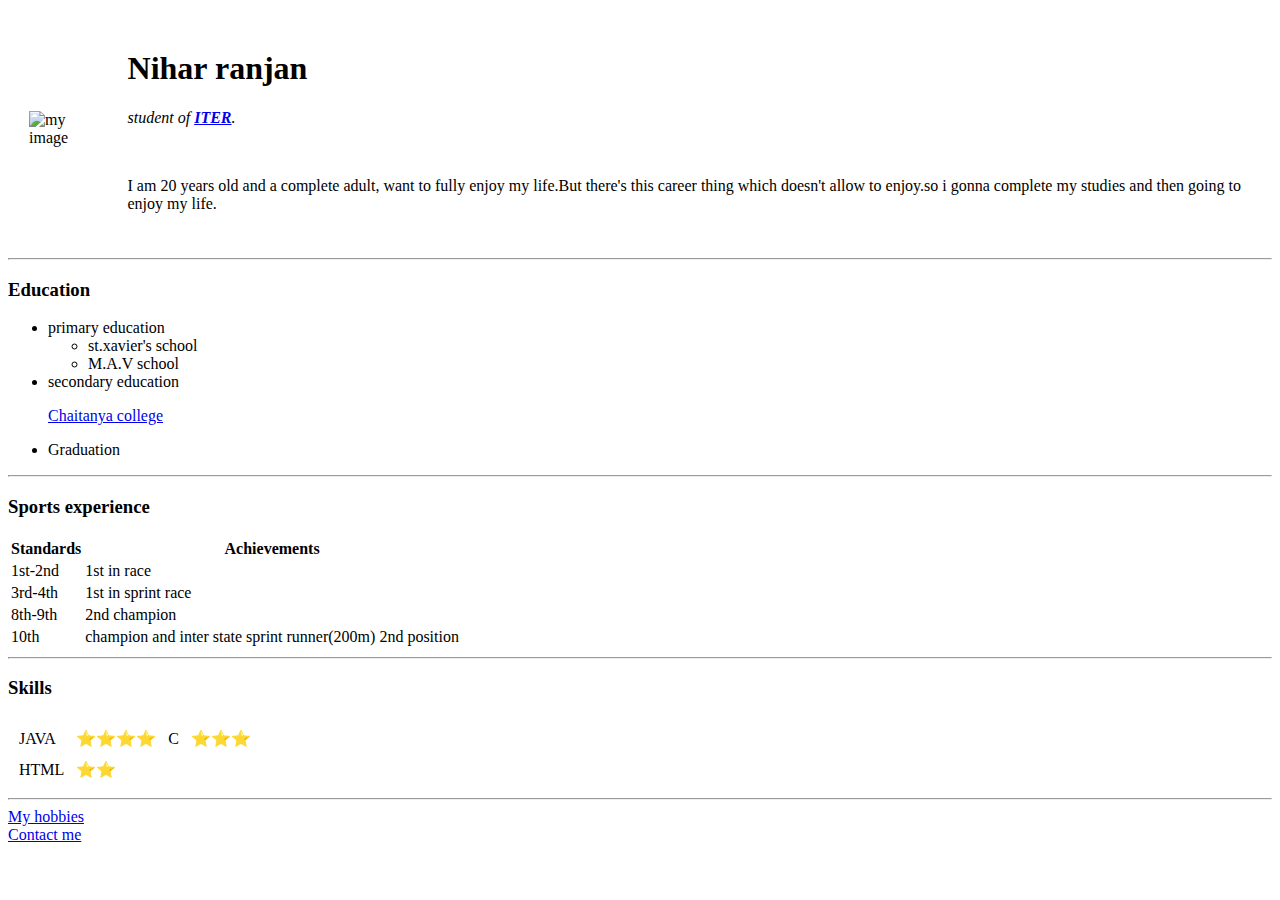
==== index.html @ ab9a2a8f "Add files via upload" ====
<!DOCTYPE html>
<html lang="en" dir="ltr">

<head>
  <meta charset="utf-8">
  <title>Nihar's personal site</title>
</head>

<body>
<!--  <img src="nihar.jpg" alt="Nihar profile picture"> -->
<table cellspacing="20">
  <td><img src="C:\Users\Thinkpad3\Downloads\Telegram Desktop\photo_2020-09-21_10-10-02.jpg" width="150" height="150" alt="my image"></td>
  <td>  <h1>Nihar ranjan </h1>
    <em>
      <p>student of <strong><a href="https://www.soa.ac.in/iter">ITER</a></strong>.</p>
    </em>
    <br>
    <p>I am 20 years old and a complete adult, want to fully enjoy my life.But there's
      this career thing which doesn't allow to enjoy.so i gonna complete my studies and then going to enjoy my life.</p></td>
</table>
<!--  <img src="C:\Users\Thinkpad3\Downloads\Telegram Desktop\photo_2020-09-21_10-10-02.jpg" alt="my image">
  <h1>Nihar ranjan </h1>
  <em>
    <p>student of <strong><a href="https://www.soa.ac.in/iter">ITER</a></strong>.</p>
  </em>
  <br>
  <p>I am 20 years old and a complete adult, want to fully enjoy my life.But there's
    this career thing which doesn't allow to enjoy.so i gonna complete my studies and then going to enjoy my life.</p> -->
  <hr>
  <h3>Education</h3>
  <ul>
    <li>primary education</li>
    <ul>
      <li>st.xavier's school</li>
      <li>M.A.V school</li>
    </ul>
    <li>secondary education</li>
      <p><a href="https://edvantagepoint.com/institutes/Sri-Chaitanya-Techno-School-Boyapalem-Visakhapatnam-EPI1001822">Chaitanya college</a></p>
    <li>Graduation</li>
  </ul>
  <hr>
  <h3>Sports experience</h3>
<!--  <p>1st-2nd std 1st in race</p>
  <p>3rd-4th std  1st in sprint race</p>
  <p>8th-9th std 2nd champion</p>
  <p>10th std champion and inter state sprint runner(200m) 2nd position</p>  -->
<!--  <table border="1"> -->
  <table>
    <thead>
      <th>Standards</th>
      <th>Achievements</th>
    </thead>
    <tbody>
      <tr>
        <td>1st-2nd</td>
        <td>1st in race</td>
      </tr>
      <tr>
        <td>3rd-4th</td>
        <td>1st in sprint race</td>
      </tr>
      <tr>
        <td>8th-9th</td>
        <td>2nd champion</td>
      </tr>
      <tr>
        <td>10th</td>
        <td>champion and inter state sprint runner(200m) 2nd position</td>
      </tr>
    </tbody>
    <tfoot>

    </tfoot>
  </table>
  <hr>
  <h3>Skills</h3>
  <table cellspacing="10">
    <tr>
      <td>JAVA </td> <td>⭐⭐⭐⭐</td>
      <td>C    </td> <td>⭐⭐⭐</td>
    </tr>
    <tr>
      <td>HTML </td> <td>⭐⭐</td>
    </tr>
  </table>
  <hr>
  <a href="myhobbies.html">My hobbies</a>
  <br>
  <a href="contact.html">Contact me</a>
</body>

</html>
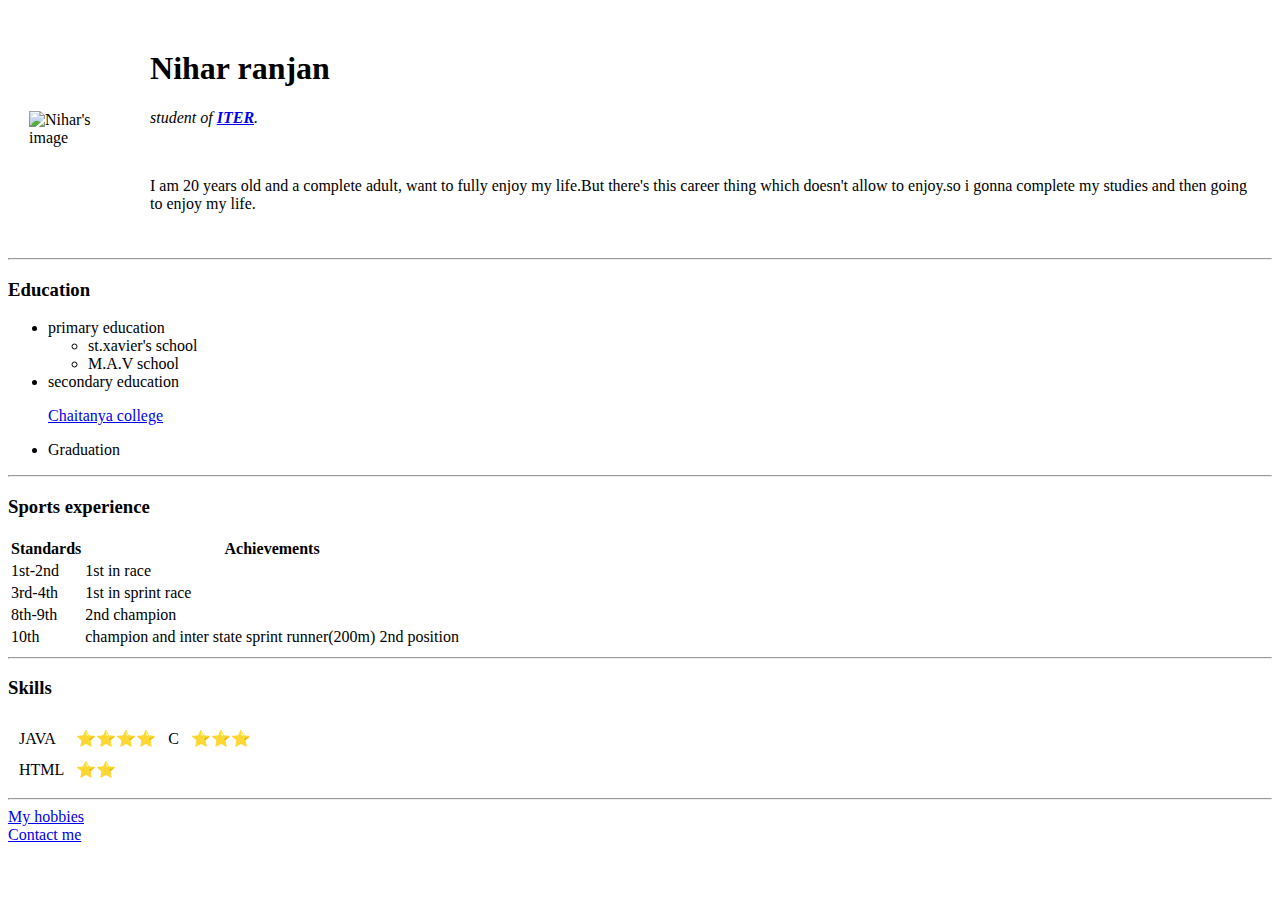
==== commit 093543b5: "Update index.html" ====
--- a/index.html
+++ b/index.html
@@ -9,7 +9,7 @@
 <body>
 <!--  <img src="nihar.jpg" alt="Nihar profile picture"> -->
 <table cellspacing="20">
-  <td><img src="C:\Users\Thinkpad3\Downloads\Telegram Desktop\photo_2020-09-21_10-10-02.jpg" width="150" height="150" alt="my image"></td>
+  <td><img src="C:\Users\Thinkpad3\Downloads\Telegram Desktop\photo_2020-09-21_10-10-02.jpg" width="150" height="150" alt="Nihar's image"></td>
   <td>  <h1>Nihar ranjan </h1>
     <em>
       <p>student of <strong><a href="https://www.soa.ac.in/iter">ITER</a></strong>.</p>
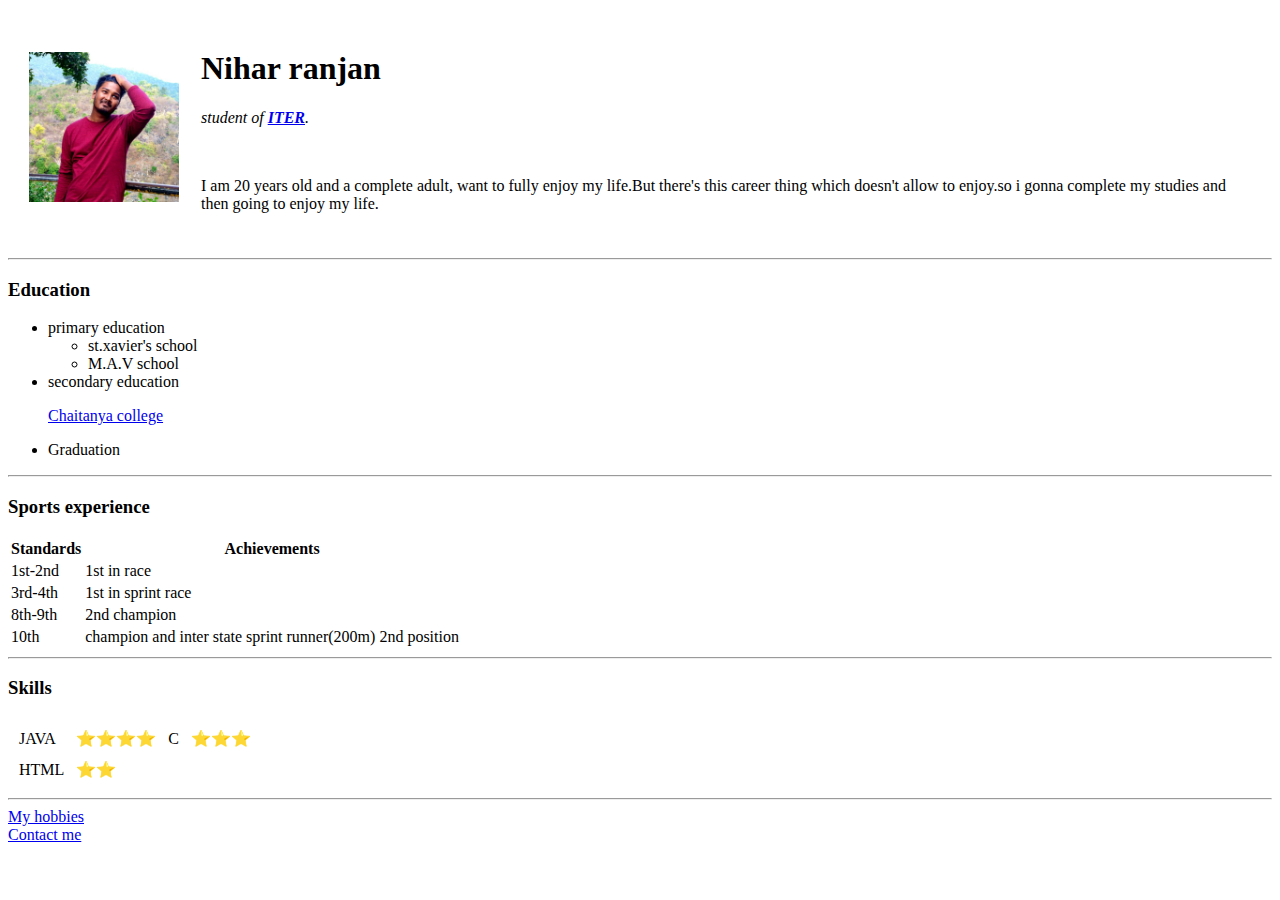
==== commit 6c383c8f: "Update index.html" ====
--- a/index.html
+++ b/index.html
@@ -9,7 +9,7 @@
 <body>
 <!--  <img src="nihar.jpg" alt="Nihar profile picture"> -->
 <table cellspacing="20">
-  <td><img src="C:\Users\Thinkpad3\Downloads\Telegram Desktop\photo_2020-09-21_10-10-02.jpg" width="150" height="150" alt="Nihar's image"></td>
+  <td><img src="nihar.jpg" width="150" height="150" alt="Nihar's image"></td>
   <td>  <h1>Nihar ranjan </h1>
     <em>
       <p>student of <strong><a href="https://www.soa.ac.in/iter">ITER</a></strong>.</p>
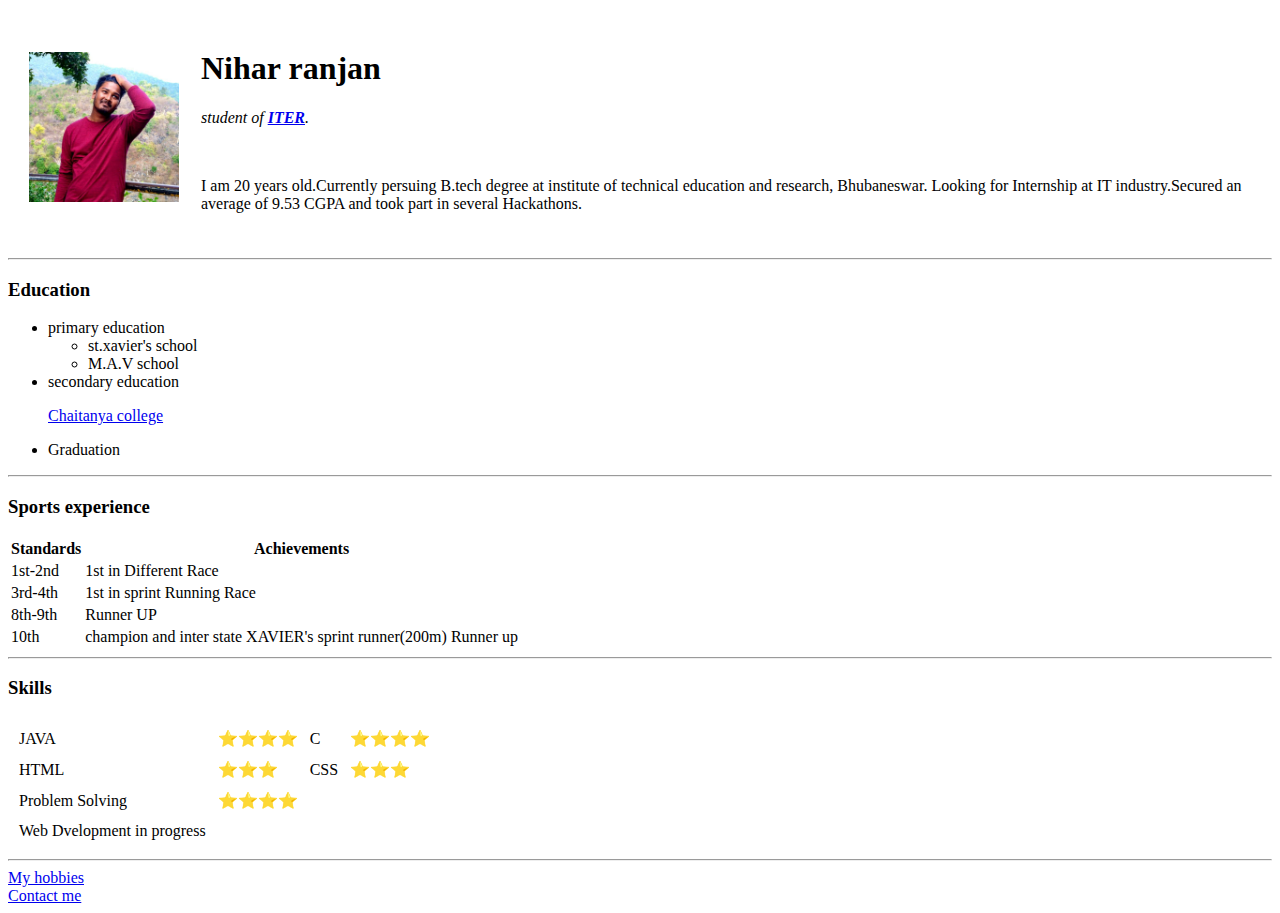
==== commit 6d8b9bed: "Update index.html" ====
--- a/index.html
+++ b/index.html
@@ -15,8 +15,8 @@
       <p>student of <strong><a href="https://www.soa.ac.in/iter">ITER</a></strong>.</p>
     </em>
     <br>
-    <p>I am 20 years old and a complete adult, want to fully enjoy my life.But there's
-      this career thing which doesn't allow to enjoy.so i gonna complete my studies and then going to enjoy my life.</p></td>
+    <p>I am 20 years old.Currently persuing B.tech degree at institute of technical education and research, Bhubaneswar.
+      Looking for Internship at IT industry.Secured an average of 9.53 CGPA and took part in several Hackathons.</p></td>
 </table>
 <!--  <img src="C:\Users\Thinkpad3\Downloads\Telegram Desktop\photo_2020-09-21_10-10-02.jpg" alt="my image">
   <h1>Nihar ranjan </h1>
@@ -53,19 +53,19 @@
     <tbody>
       <tr>
         <td>1st-2nd</td>
-        <td>1st in race</td>
+        <td>1st in Different Race</td>
       </tr>
       <tr>
         <td>3rd-4th</td>
-        <td>1st in sprint race</td>
+        <td>1st in sprint Running Race</td>
       </tr>
       <tr>
         <td>8th-9th</td>
-        <td>2nd champion</td>
+        <td>Runner UP</td>
       </tr>
       <tr>
         <td>10th</td>
-        <td>champion and inter state sprint runner(200m) 2nd position</td>
+        <td>champion and inter state XAVIER's sprint runner(200m) Runner up</td>
       </tr>
     </tbody>
     <tfoot>
@@ -77,10 +77,17 @@
   <table cellspacing="10">
     <tr>
       <td>JAVA </td> <td>⭐⭐⭐⭐</td>
-      <td>C    </td> <td>⭐⭐⭐</td>
+      <td>C    </td> <td>⭐⭐⭐⭐</td>
     </tr>
     <tr>
-      <td>HTML </td> <td>⭐⭐</td>
+      <td>HTML </td> <td>⭐⭐⭐</td>
+      <td>CSS  </td> <td>⭐⭐⭐</td>
+    </tr>
+    <tr>
+      <td>Problem Solving</td> <td>⭐⭐⭐⭐</td>
+    </tr>
+    <tr>
+      <td>Web Dvelopment in progress</td>
     </tr>
   </table>
   <hr>
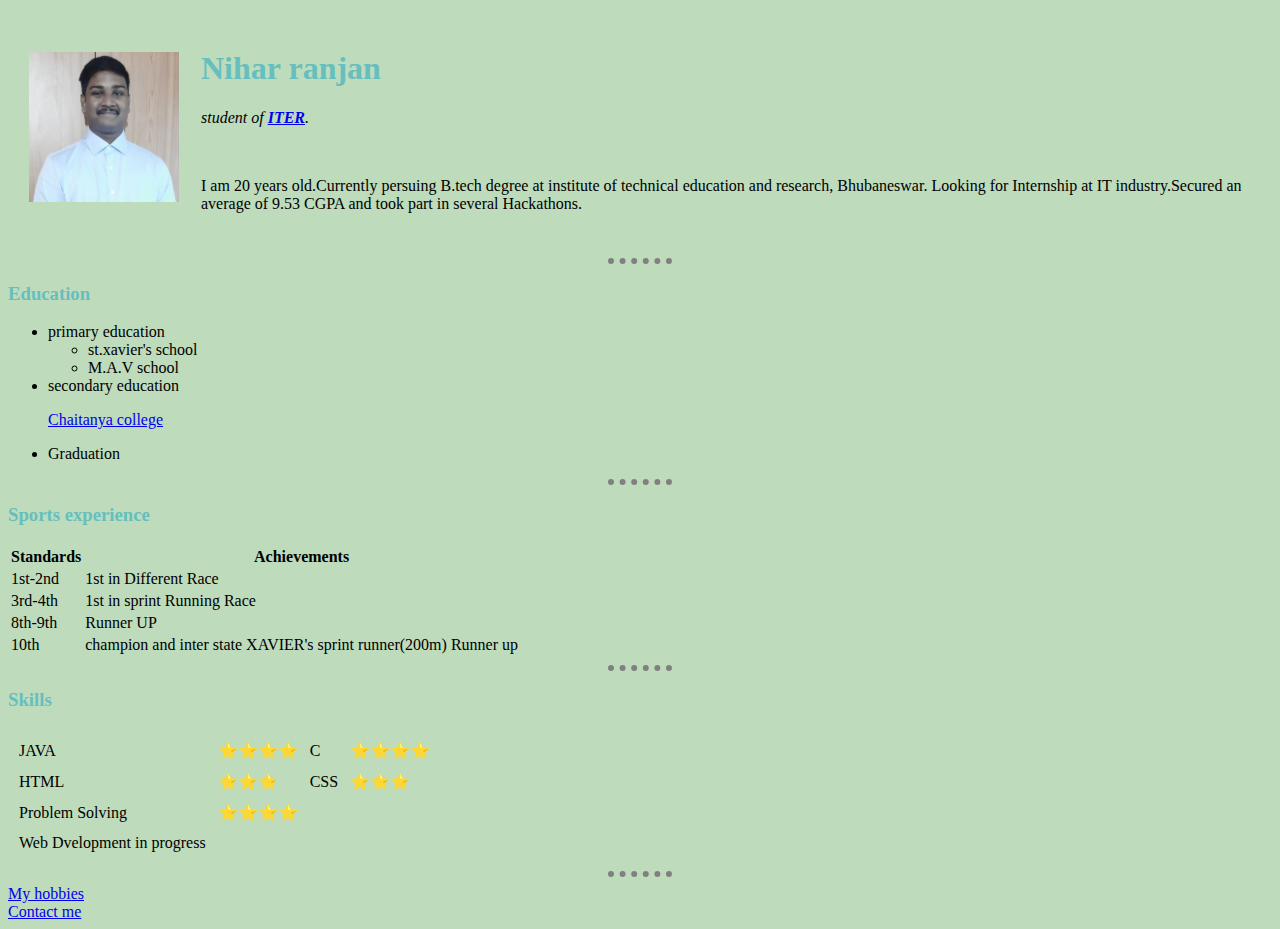
==== commit 08c01b5a: "Update index.html" ====
--- a/index.html
+++ b/index.html
@@ -4,6 +4,7 @@
 <head>
   <meta charset="utf-8">
   <title>Nihar's personal site</title>
+  <link rel="stylesheet" href="styles.css">
 </head>
 
 <body>
--- a/styles.css
+++ b/styles.css
@@ -0,0 +1,16 @@
+body {
+  background-color: #bedbbb
+}
+hr {
+  border-style: none;
+  border-top-style: dotted;
+  border-color: grey;
+  border-width: 6px;
+  width: 5%;
+}
+h1 {
+  color: #66BFBF
+}
+h3 {
+  color: #66BFBF
+}
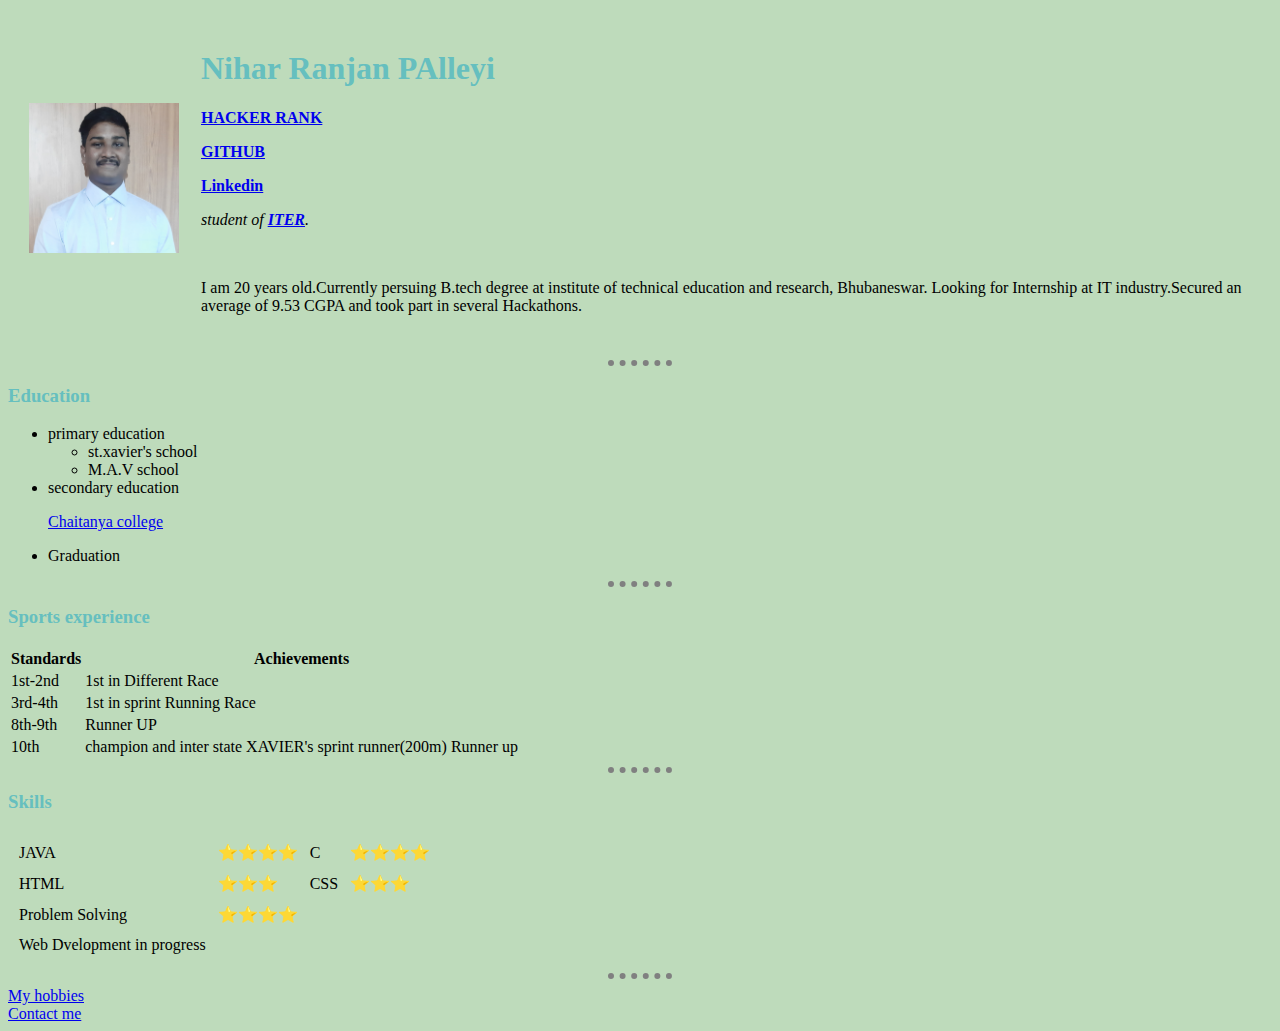
==== commit b41618de: "Update index.html" ====
--- a/index.html
+++ b/index.html
@@ -11,13 +11,17 @@
 <!--  <img src="nihar.jpg" alt="Nihar profile picture"> -->
 <table cellspacing="20">
   <td><img src="nihar.jpg" width="150" height="150" alt="Nihar's image"></td>
-  <td>  <h1>Nihar ranjan </h1>
+  <td>  <h1>Nihar Ranjan PAlleyi</h1>
+      <p><strong><a href="https://www.hackerrank.com/frondeur2442?hr_r=1">HACKER RANK</a></strong></p>
+      <p><strong><a href="https://github.com/niharpalleyi?tab=repositories">GITHUB</a></strong></p>
+      <p><strong><a href="https://www.linkedin.com/in/nihar-ranjan-365198182">Linkedin</a></strong></p>
     <em>
       <p>student of <strong><a href="https://www.soa.ac.in/iter">ITER</a></strong>.</p>
     </em>
     <br>
     <p>I am 20 years old.Currently persuing B.tech degree at institute of technical education and research, Bhubaneswar.
-      Looking for Internship at IT industry.Secured an average of 9.53 CGPA and took part in several Hackathons.</p></td>
+      Looking for Internship at IT industry.Secured an average of 9.53 CGPA and took part in several Hackathons.</p>
+  </td>
 </table>
 <!--  <img src="C:\Users\Thinkpad3\Downloads\Telegram Desktop\photo_2020-09-21_10-10-02.jpg" alt="my image">
   <h1>Nihar ranjan </h1>
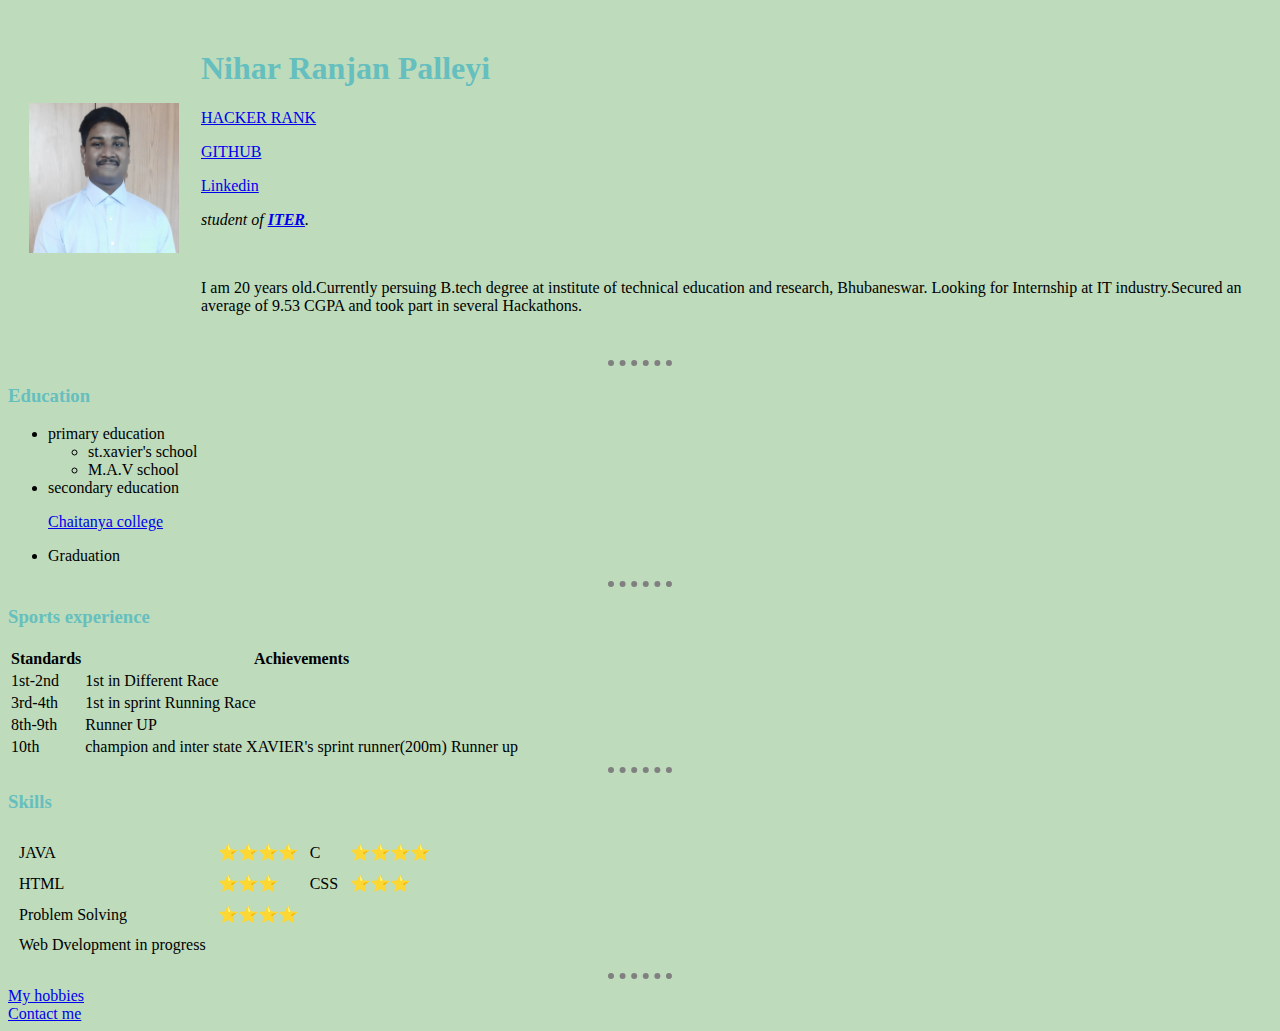
==== commit 5aff25cc: "Update index.html" ====
--- a/index.html
+++ b/index.html
@@ -11,10 +11,10 @@
 <!--  <img src="nihar.jpg" alt="Nihar profile picture"> -->
 <table cellspacing="20">
   <td><img src="nihar.jpg" width="150" height="150" alt="Nihar's image"></td>
-  <td>  <h1>Nihar Ranjan PAlleyi</h1>
-      <p><strong><a href="https://www.hackerrank.com/frondeur2442?hr_r=1">HACKER RANK</a></strong></p>
-      <p><strong><a href="https://github.com/niharpalleyi?tab=repositories">GITHUB</a></strong></p>
-      <p><strong><a href="https://www.linkedin.com/in/nihar-ranjan-365198182">Linkedin</a></strong></p>
+  <td>  <h1>Nihar Ranjan Palleyi</h1>
+      <p><a href="https://www.hackerrank.com/frondeur2442?hr_r=1">HACKER RANK</a></p>
+      <p><a href="https://github.com/niharpalleyi?tab=repositories">GITHUB</a></p>
+      <p><a href="https://www.linkedin.com/in/nihar-ranjan-365198182">Linkedin</a></p>
     <em>
       <p>student of <strong><a href="https://www.soa.ac.in/iter">ITER</a></strong>.</p>
     </em>
